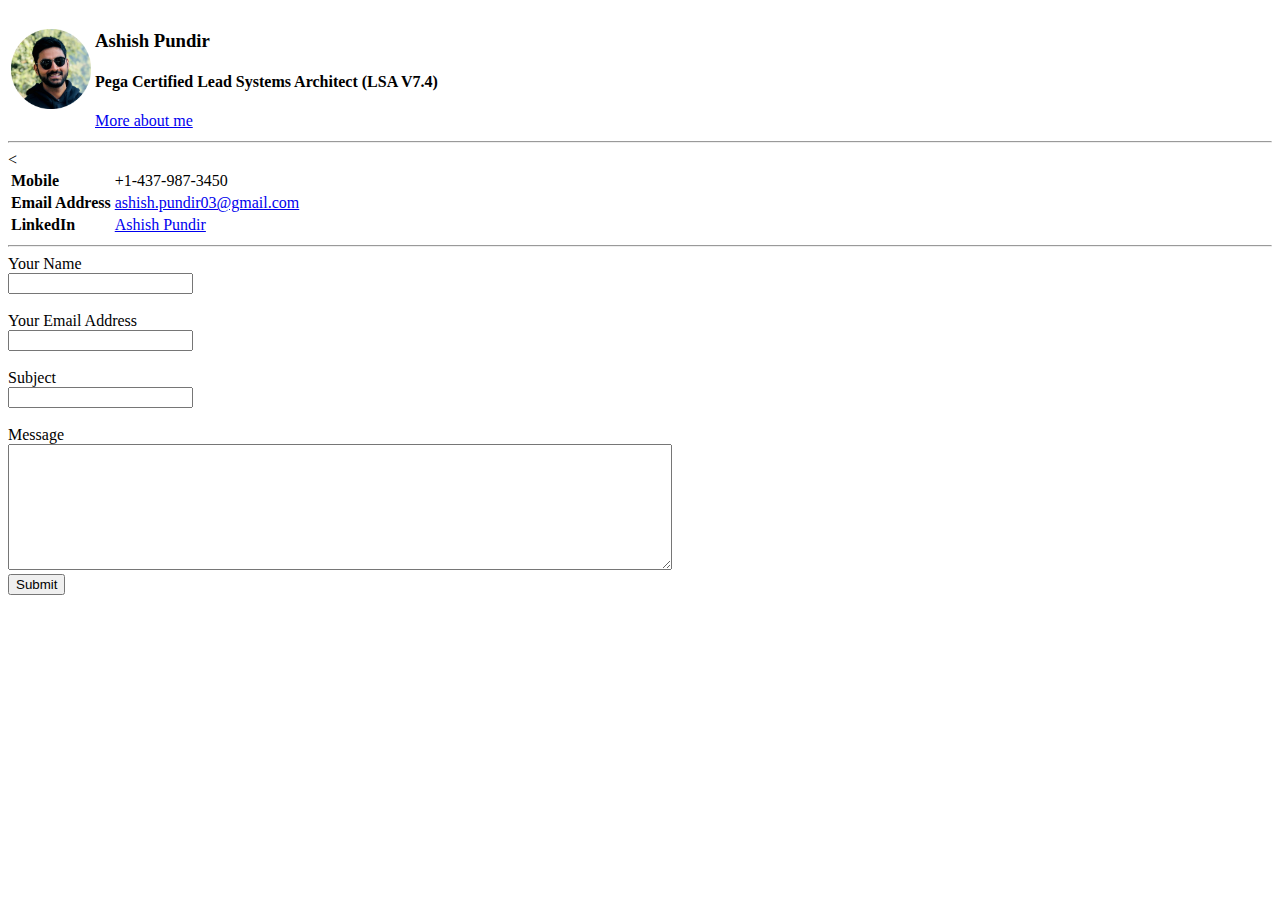
==== contact.html @ 71774449 "Add files via upload" ====
<!DOCTYPE html>
<html lang="en" dir="ltr">
  <head>
    <meta charset="utf-8">
    <title>Ashish Pundir-Pega LSA</title>
  </head>
  <body>
    <table>
      <tr>
        <td>
        <img src="Ashish Pundir.png" alt="Ashish Pundir" height="80px" width="80px">
        </td>
        <td>
          <h3>Ashish Pundir</h3>
          <h4>Pega Certified Lead Systems Architect (LSA V7.4)</h4>
          <a href="index.html">More about me</a>
        </td>
      </tr>
    </table>
    <hr>
    <table>
      <tr>
        <td><b>Mobile</b></td>
        <td>+1-437-987-3450</td>
      </tr>
      <tr>
        <td><b>Email Address</b></td>
        <td><a href="mailto:ashish.pundir03@gmail.com">ashish.pundir03@gmail.com</a></td>
      </tr>
      <tr>
        <td><b>LinkedIn</b></td>
        <<td><a href="https://www.linkedin.com/in/ashish-pundir-66189717/" target="_blank">Ashish Pundir</a></td>
      </tr>
    </table>
    <hr>
    <form class="" action="process.php" method="post">
      <div>
        <label for="name">Your Name</label><br><input type="text" name="name" value="">
      </div>
      <br>
      <div>
        <label for="email">Your Email Address</label><br><input type="email" name="email" value="">
      </div>
      <br>
      <div>
        <label for="subject">Subject</label><br><input type="text" name="subject" value="">
      </div>
      <br>
      <div class="">
        <label for="message">Message</label><br><textarea name="message" rows="8" cols="80"></textarea>
      </div>
      <div class="">
        <button type="button" name="submit">Submit</button>
      </div>
    </form>
  </body>
</html>
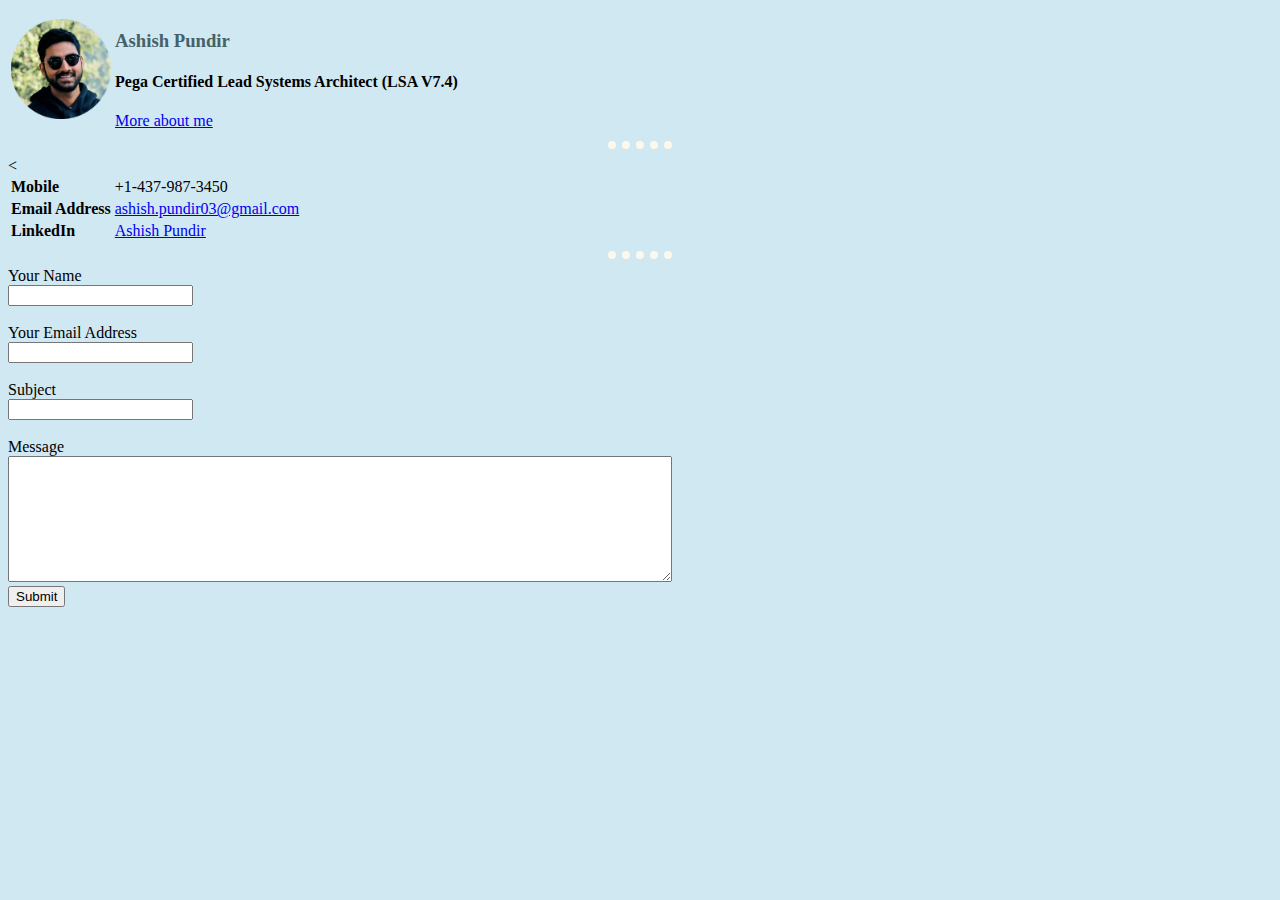
==== commit ac404abd: "Added CSS link and image to 100 px" ====
--- a/contact.html
+++ b/contact.html
@@ -3,12 +3,13 @@
   <head>
     <meta charset="utf-8">
     <title>Ashish Pundir-Pega LSA</title>
+    <link rel="stylesheet" href="css/master.css">
   </head>
   <body>
     <table>
       <tr>
         <td>
-        <img src="Ashish Pundir.png" alt="Ashish Pundir" height="80px" width="80px">
+        <img src="Ashish Pundir.png" alt="Ashish Pundir" height="100px" width="100px">
         </td>
         <td>
           <h3>Ashish Pundir</h3>
--- a/css/master.css
+++ b/css/master.css
@@ -0,0 +1,17 @@
+body
+ {
+   background-color: #d0e8f2;
+ }
+hr
+{
+  height:0px;
+  border: none;
+  border-top: dotted;
+  width:5%;
+  border-width: 8px;
+  border-color: #fcf8ec;
+}
+h3,h2
+{
+  color: #456268;
+}
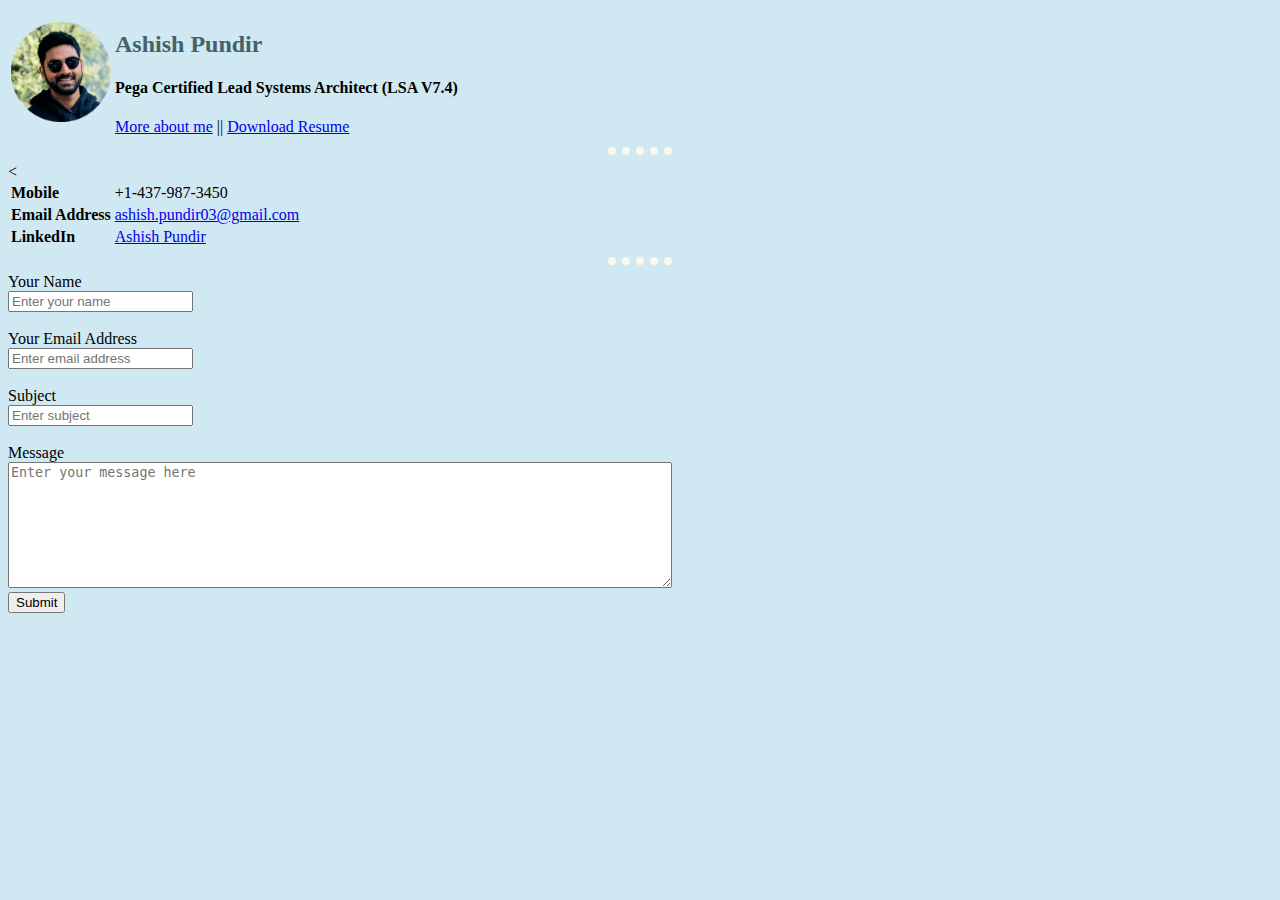
==== commit 51e62c92: "image folder update and added favicon" ====
--- a/contact.html
+++ b/contact.html
@@ -4,17 +4,18 @@
     <meta charset="utf-8">
     <title>Ashish Pundir-Pega LSA</title>
     <link rel="stylesheet" href="css/master.css">
+    <link rel="icon" href="images/favicon1.ico">
   </head>
   <body>
     <table>
       <tr>
         <td>
-        <img src="Ashish Pundir.png" alt="Ashish Pundir" height="100px" width="100px">
+        <img src="images/Ashish Pundir.png" alt="Ashish Pundir" height="100px" width="100px">
         </td>
         <td>
-          <h3>Ashish Pundir</h3>
+          <h2>Ashish Pundir</h2>
           <h4>Pega Certified Lead Systems Architect (LSA V7.4)</h4>
-          <a href="index.html">More about me</a>
+          <a href="index.html">More about me</a> || <a href="#">Download Resume</a>
         </td>
       </tr>
     </table>
@@ -36,19 +37,19 @@
     <hr>
     <form class="" action="process.php" method="post">
       <div>
-        <label for="name">Your Name</label><br><input type="text" name="name" value="">
+        <label for="name">Your Name</label><br><input type="text" name="name" value="" placeholder="Enter your name">
       </div>
       <br>
       <div>
-        <label for="email">Your Email Address</label><br><input type="email" name="email" value="">
+        <label for="email">Your Email Address</label><br><input type="email" name="email" value="" placeholder="Enter email address">
       </div>
       <br>
       <div>
-        <label for="subject">Subject</label><br><input type="text" name="subject" value="">
+        <label for="subject">Subject</label><br><input type="text" name="subject" value="" placeholder="Enter subject">
       </div>
       <br>
       <div class="">
-        <label for="message">Message</label><br><textarea name="message" rows="8" cols="80"></textarea>
+        <label for="message">Message</label><br><textarea name="message" rows="8" cols="80" placeholder="Enter your message here"></textarea>
       </div>
       <div class="">
         <button type="button" name="submit">Submit</button>
